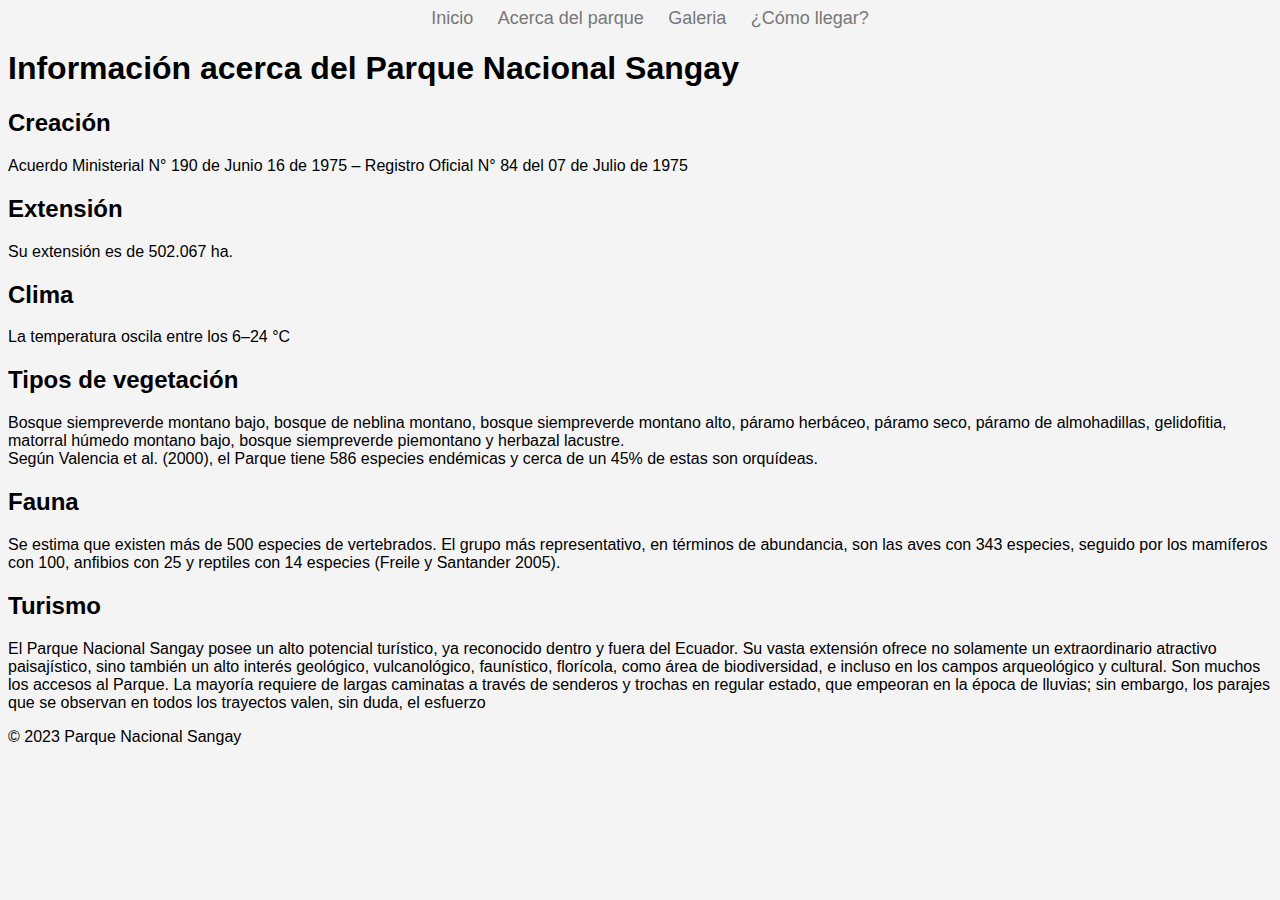
==== acerca.html @ 647f31ac "First commit" ====
<!DOCTYPE html>
<html>
  <head>
    <title>Parque Nacional</title>
    <link rel="stylesheet" type="text/css" href="css/styles.css">
    <meta charset="UTF-8">
  </head>
  <body>
    <audio src="sonido/ambiente2.mp3" autoplay></audio>
    <header>
      <nav>
        <ul>
            <li><a href="index.html">Inicio</a></li>
            <li><a href="acerca.html">Acerca del parque</a></li>
            <li><a href="galeria.html">Galeria</a></li>
            <li><a href="direccion.html">¿Cómo llegar?</a></li>
        </ul>
      </nav>
    </header>
    <main>
      <div>
        <h1>Información acerca del Parque Nacional Sangay</h1>
        <div class="info">
            <h2>Creación</h2>
            <p>Acuerdo Ministerial N° 190 de Junio 16 de 1975 – Registro Oficial N° 84 del 07 de Julio de 1975</p>
        </div>
        <div class="info">
            <h2>Extensión</h2>
            <p>Su extensión es de 502.067 ha.</p>
        </div>
        <div class="info">
            <h2>Clima</h2>
            <p>La temperatura oscila entre los 6–24 °C</p>
        </div>
        <div class="info">
            <h2>Tipos de vegetación</h2>
            <p>Bosque siempreverde montano bajo, bosque de neblina montano, bosque siempreverde montano alto, páramo herbáceo, páramo seco, páramo de almohadillas, gelidofitia, matorral húmedo montano bajo, bosque siempreverde piemontano y herbazal lacustre.
               <br>Según Valencia et al. (2000), el Parque tiene 586 especies endémicas y cerca de un 45% de estas son orquídeas.</p>
        </div>
        <div class="info">
            <h2>Fauna</h2>
            <p>	Se estima que existen más de 500 especies de vertebrados. El grupo más representativo, en términos de abundancia, son las aves con 343 especies, seguido por los mamíferos con 100, anfibios con 25 y reptiles con 14 especies (Freile y Santander 2005).</p>
        </div>
        <div class="info">
            <h2>Turismo</h2>
            <p>El Parque Nacional Sangay posee un alto potencial turístico, ya reconocido dentro y fuera del Ecuador. Su vasta extensión ofrece no solamente un extraordinario atractivo paisajístico, sino también un alto interés geológico, vulcanológico, faunístico, florícola, como área de biodiversidad, e incluso en los campos arqueológico y cultural.  Son muchos los  accesos al Parque. La mayoría requiere de largas caminatas a través de senderos y trochas en regular estado, que empeoran en la época de lluvias; sin embargo, los parajes que se observan en todos los trayectos valen, sin duda, el esfuerzo</p>
        </div>
    
      
    </div>
    </main>
    <footer>
      <p>&copy; 2023 Parque Nacional Sangay</p>
    </footer>
  </body>
</html>
---- css/styles.css ----
body {
    font-family: 'Helvetica Neue', sans-serif;
    background-color: #F4F4F4;
  }
  
  .container {
    max-width: 1200px;
    margin: 0 auto;
    padding: 20px;
    box-sizing: border-box;
  }
  
  .header {
    display: flex;
    justify-content: space-between;
    align-items: center;
    background-color: #fff;
    padding: 20px;
    border-bottom: 1px solid #ccc;
  }
  
  .logo {
    font-size: 24px;
    font-weight: bold;
    color: #3D9970;
  }
  
  nav {
    display: flex;
    justify-content: center;
    align-items: center;
  }
  
  nav ul {
    list-style: none;
    margin: 0;
    padding: 0;
  }
  
  nav li {
    display: inline-block;
    margin-left: 20px;
  }
  
  nav a {
    display: block;
    text-decoration: none;
    font-size: 18px;
    color: #777;
    transition: all 0.2s ease-in-out;
  }
  
  nav a:hover {
    color: #3D9970;
  }
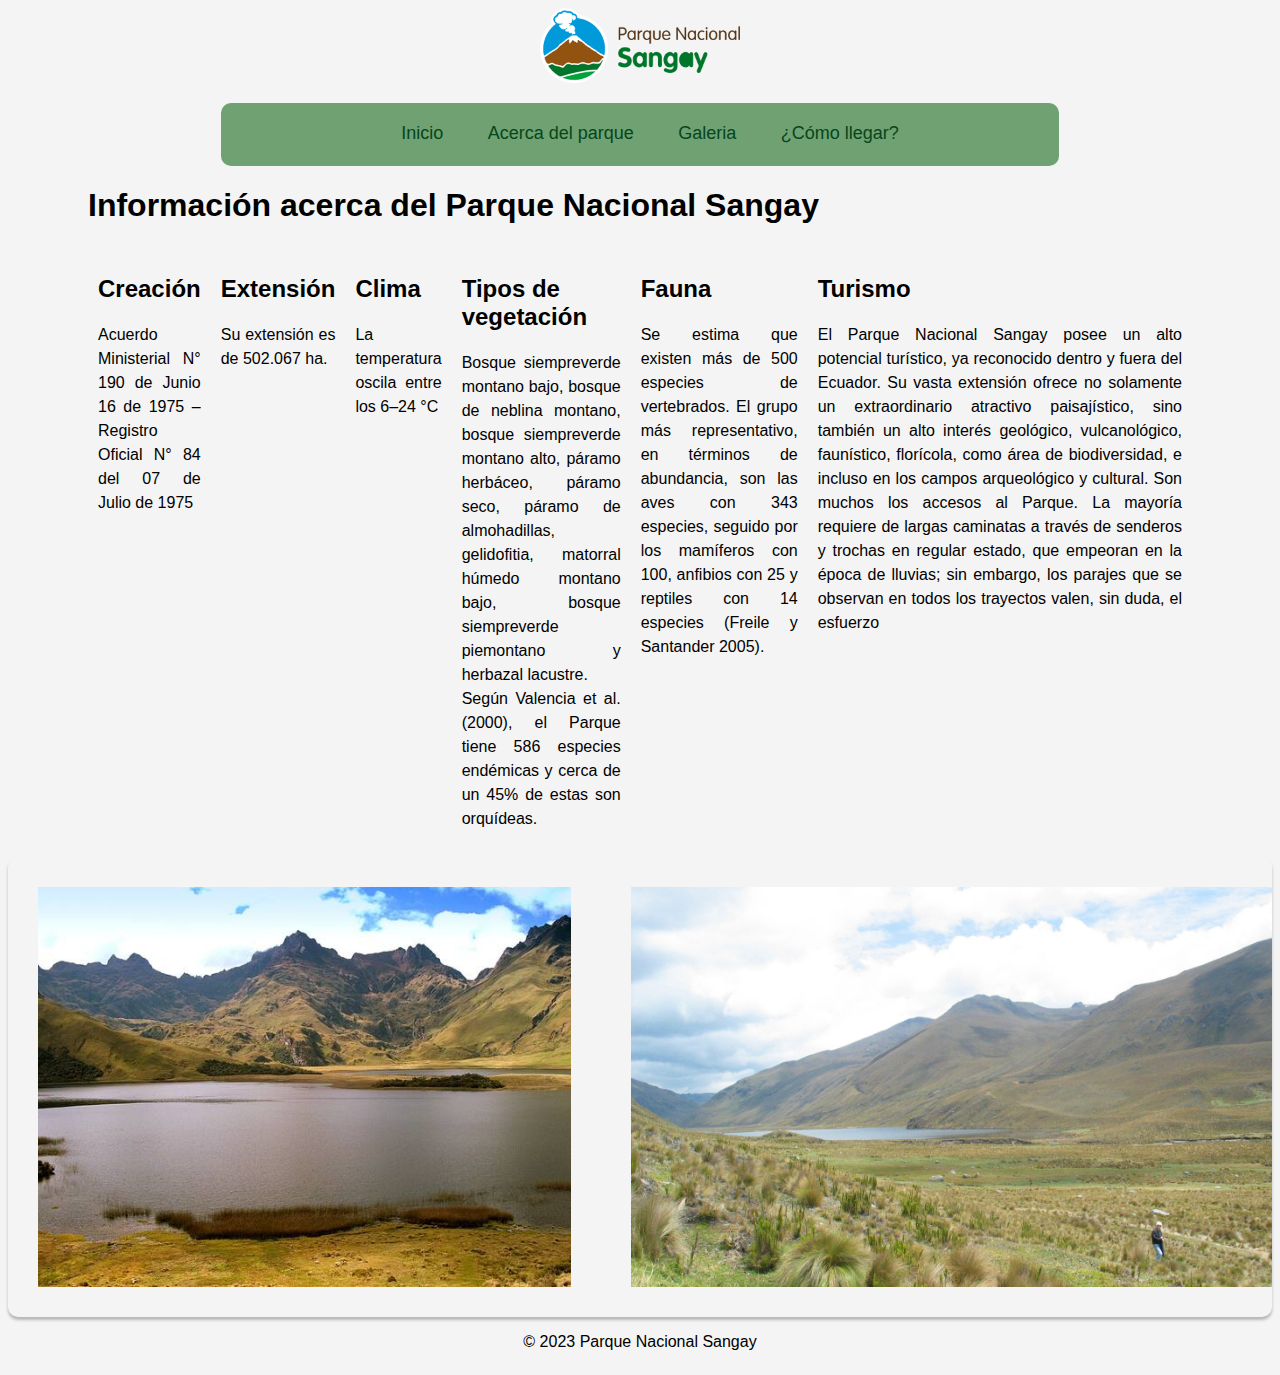
==== commit 65aff720: "Agregando Estilos" ====
--- a/acerca.html
+++ b/acerca.html
@@ -4,10 +4,12 @@
     <title>Parque Nacional</title>
     <link rel="stylesheet" type="text/css" href="css/styles.css">
     <meta charset="UTF-8">
+    <link rel="shortcut icon" href="img/fav.png" type="image/x-icon">
   </head>
   <body>
-    <audio src="sonido/ambiente2.mp3" autoplay></audio>
+    <audio src="sonido/ambiente.mp3" autoplay></audio>
     <header>
+      <img src="img/logo.png">
       <nav>
         <ul>
             <li><a href="index.html">Inicio</a></li>
@@ -18,8 +20,9 @@
       </nav>
     </header>
     <main>
-      <div>
+      <div id="divacerca">
         <h1>Información acerca del Parque Nacional Sangay</h1>
+        <div id="acerca-izq">
         <div class="info">
             <h2>Creación</h2>
             <p>Acuerdo Ministerial N° 190 de Junio 16 de 1975 – Registro Oficial N° 84 del 07 de Julio de 1975</p>
@@ -45,8 +48,11 @@
             <h2>Turismo</h2>
             <p>El Parque Nacional Sangay posee un alto potencial turístico, ya reconocido dentro y fuera del Ecuador. Su vasta extensión ofrece no solamente un extraordinario atractivo paisajístico, sino también un alto interés geológico, vulcanológico, faunístico, florícola, como área de biodiversidad, e incluso en los campos arqueológico y cultural.  Son muchos los  accesos al Parque. La mayoría requiere de largas caminatas a través de senderos y trochas en regular estado, que empeoran en la época de lluvias; sin embargo, los parajes que se observan en todos los trayectos valen, sin duda, el esfuerzo</p>
         </div>
-    
-      
+      </div>
+    </div>
+    <div id="acerca-img">
+      <img src="img/img2.jpg" alt="">
+      <img src="img/img5.jpg" alt="">
     </div>
     </main>
     <footer>
--- a/css/styles.css
+++ b/css/styles.css
@@ -3,7 +3,24 @@
     background-color: #F4F4F4;
   }
   
-  .container {
+header{
+  display: flex;
+  flex-direction: column;
+  align-items: center;
+}
+header img{
+  width: 200px;
+  padding-bottom: 20px;
+}
+header li {
+  padding: 10px;
+  border-bottom: 2px solid transparent; /* agrega una línea transparente como base */
+}
+
+header li:hover {
+  border-bottom-color: #ffffff; /* agrega color a la línea cuando se hace hover */
+}
+.container {
     max-width: 1200px;
     margin: 0 auto;
     padding: 20px;
@@ -19,16 +36,14 @@
     border-bottom: 1px solid #ccc;
   }
   
-  .logo {
-    font-size: 24px;
-    font-weight: bold;
-    color: #3D9970;
-  }
   
   nav {
     display: flex;
     justify-content: center;
     align-items: center;
+    background-color: #227026a1;
+    padding: 10px 150px 10px 150px;
+    border-radius: 10px;
   }
   
   nav ul {
@@ -46,12 +61,147 @@
     display: block;
     text-decoration: none;
     font-size: 18px;
-    color: #777;
-    transition: all 0.2s ease-in-out;
+    color: #06461b;
+    transitrgb(255, 255, 255) all 0.2s ease-in-out;
   }
   
   nav a:hover {
-    color: #3D9970;
-  }
-  
-  +    color: #ffffff;
+  }
+  
+#hero{
+  display: flex;
+  padding-top: 10px;
+  margin: 60px;
+}
+#hero img{
+  width: 500px;
+  padding-right: 30px;
+  margin-right: 30px;
+}
+.izq{
+  display: flex;
+  flex-direction: column;
+  padding: 50px;
+}
+
+#acerca-img{
+  display: flex;
+  margin-left: 200px;
+  margin-right: 200px;
+  align-items: center;
+  max-width: 1500px;
+  margin: 0 auto;
+  box-shadow: 0px 3px 3px rgba(0, 0, 0, 0.25);
+  border-radius: 10px;
+  overflow: hidden;
+}
+
+#acerca-img img{
+  display: block;
+  width: 100%;
+  height: 400px;
+  padding: 30px;
+}
+.izq p{
+  text-align: justify;
+  padding: 10px;
+  line-height: 1.5;
+}
+
+.atrac{
+  margin-right: 100px;
+}
+.atrac li{
+  line-height: 1.5;
+  text-align: justify;
+  padding-bottom: 10px;
+}
+
+#imgini{
+  display: flex;
+  justify-content: center;
+}
+#imgini img{
+  width: 500px;
+  height: 300px;
+  padding: 20px;
+}
+#activities{
+  display: flex;
+  flex-direction: column;
+  align-items: center;
+}
+#activities ul{
+  list-style: none;
+  margin: 0;
+  padding: 0;
+}
+#activities li{
+  padding: 10px;
+  border-bottom: 1px solid #ccc;
+}
+#activities li:hover{
+  background-color: #f7f7f7;
+}
+
+.centrardiv{
+  display: flex;
+  flex-direction: column;
+  justify-items: center;
+  align-items: center;
+}
+
+#table-images{
+  align-items: center;
+  margin-left: 200px;
+  margin-right: 200px;
+}
+#table-images img{
+ width: 350px;
+ height: 250px;
+}
+#table-videos{
+  align-items: center;
+  margin-left: 200px;
+  margin-right: 200px;
+}
+
+#direc{
+  line-height: 1.5;
+  margin-left: 200px;
+  margin-right: 200px;
+  text-align: justify;
+}
+#mapa{
+  font-weight: bold;
+  font-size: 1.1em;
+}
+
+#divacerca{
+  display: flex;
+  margin-left: 80px;
+  margin-right: 80px;
+  flex-direction: column;
+}
+.info{
+  margin: 10px;
+}
+
+.info p{
+  text-align: justify;
+  line-height: 1.5;
+}
+#acerca-izq{
+  display: flex;
+
+}
+
+#divacerca img{
+  width: 200px;
+}
+
+footer{
+  display: flex;
+  justify-content: center;
+}